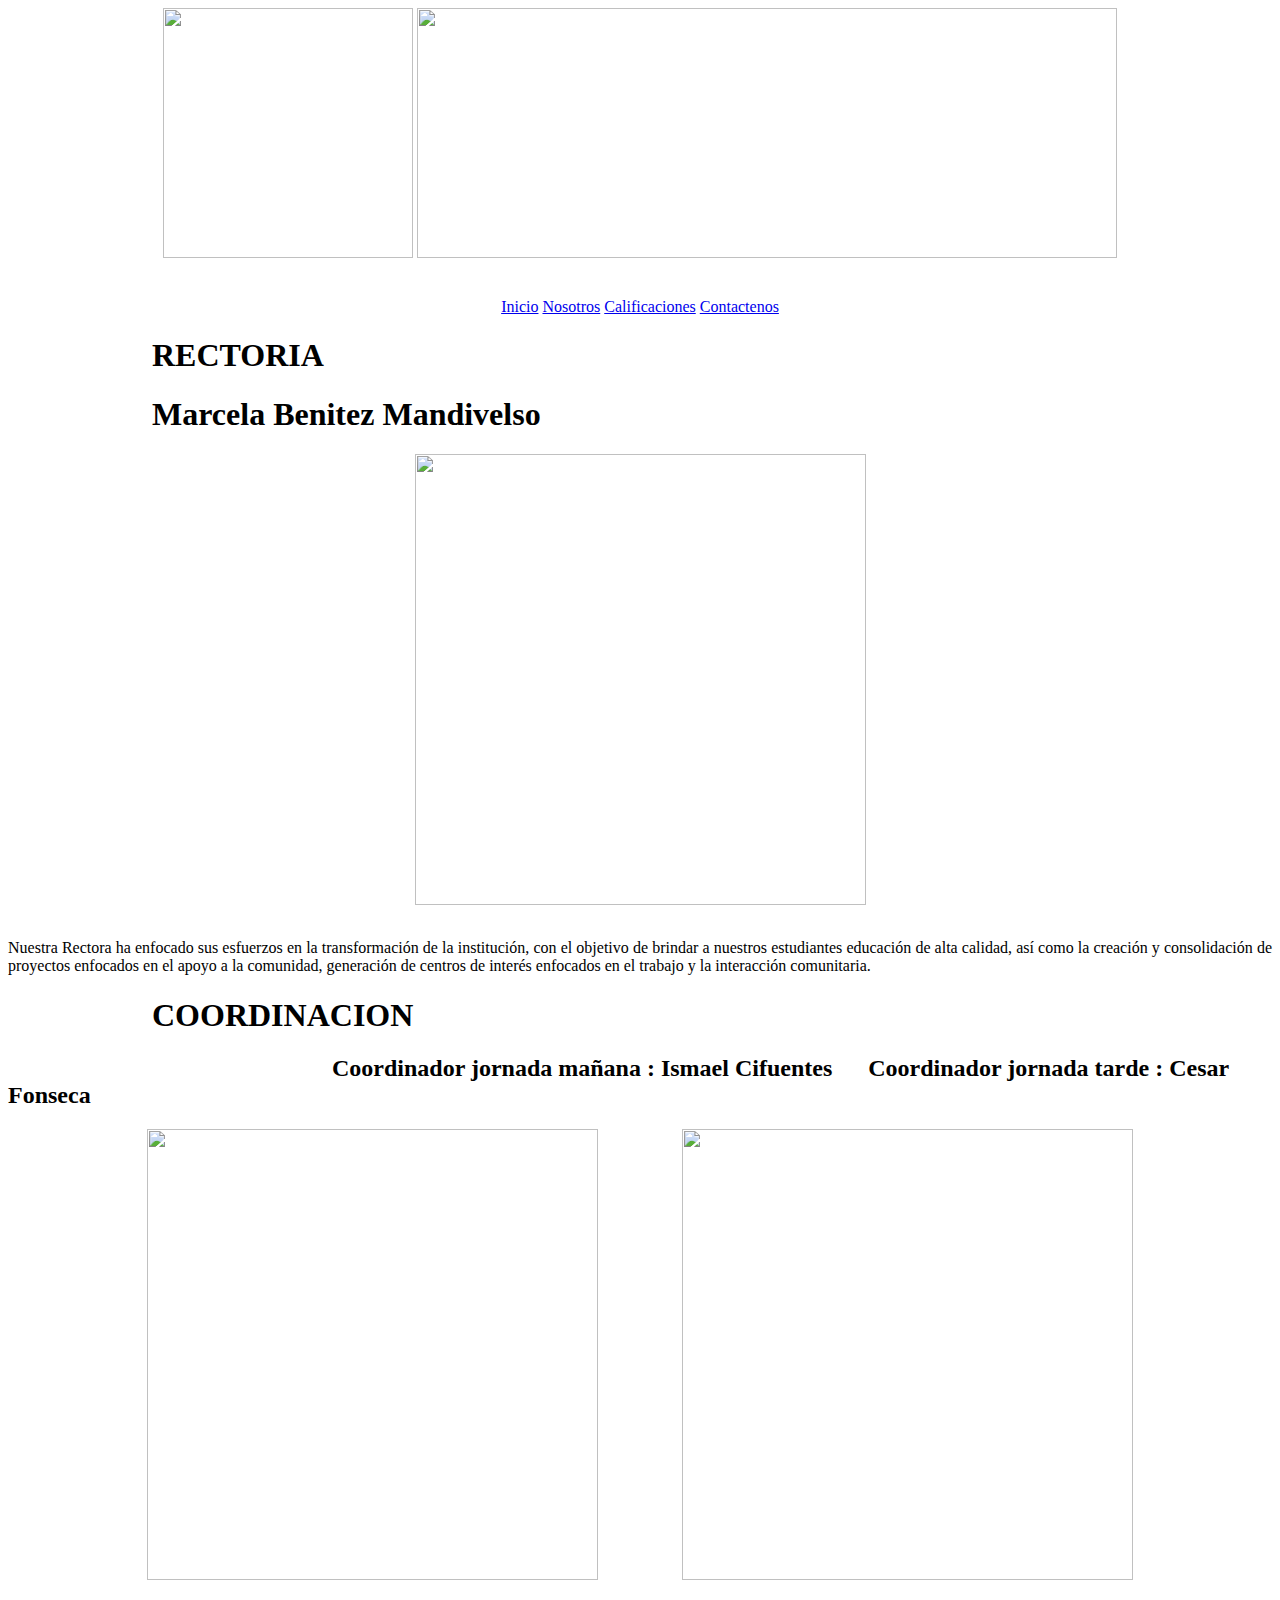
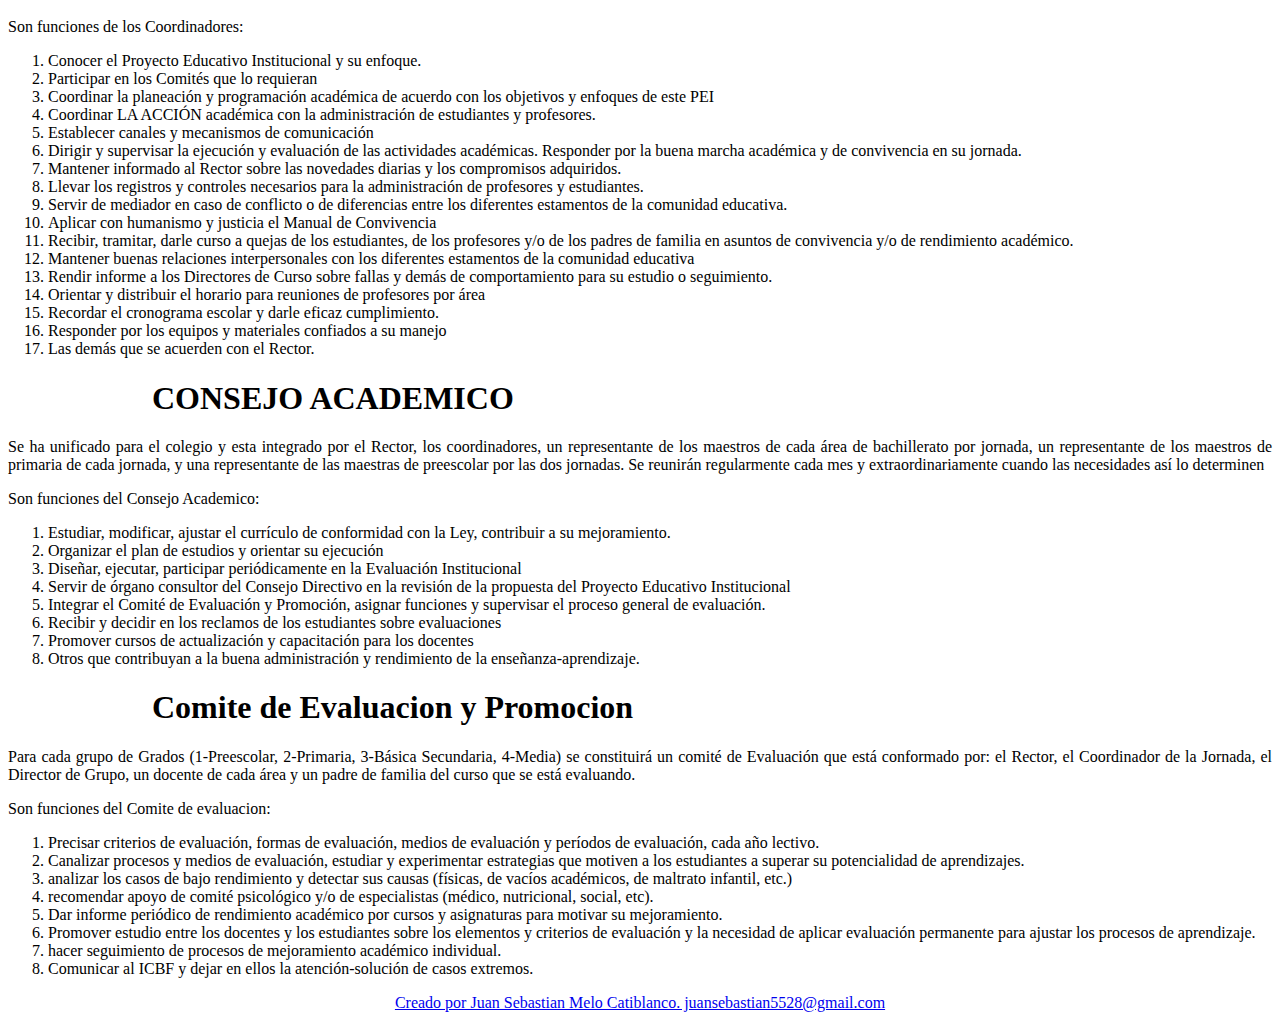
==== directivas.html @ fb1954fb "Add files via upload" ====
<html lang="en">
     <head>
     	 <meta charset="utf-8">
          <title>Colegio Misael Pastrana Borrero</title>
          <link rel="shortcut icon"type="image/x-icon"href="https://static.wixstatic.com/media/eddb7e_8129a7eb02b44044b6641204373d415d~mv2.png/v1/fill/w_239,h_251,al_c,q_85,usm_0.66_1.00_0.01/Logotipo%20de%20la%20institucion%20educativa.webp"><!--Aqui es donde se pone el icono de la pagina web-->
          <link rel="stylesheet" type="text/css" href="css/directivas.css" />

	 </head>
	 <body>
	 	<header>
	 	<center><img src="https://static.wixstatic.com/media/eddb7e_8129a7eb02b44044b6641204373d415d~mv2.png/v1/fill/w_239,h_251,al_c,q_85,usm_0.66_1.00_0.01/Logotipo%20de%20la%20institucion%20educativa.webp" width="250" height="250">
	 	<img src="https://static.wixstatic.com/media/eddb7e_d54137fecb04472b81b33bb0521a0995~mv2.png/v1/fill/w_672,h_420,al_c,lg_1/mgyqtzfpbw6iqdcyifeiois5rh6jc3sachvcdoai.png"width="700" height="250"></center><br><br>
	 	<center>

	 			<a href="file:///D:/Users/FAMILIA/Desktop/Sitio%20Web/index2.html" class="inicio">Inicio</a>
	 			<a href="file:///D:/Users/FAMILIA/Desktop/Sitio%20Web/nosotros.html" class="Nosotros">Nosotros</a>
	 			<a href="#" class="Calificaciones">Calificaciones</a>
	 			<a href="#" class="Contactenos">Contactenos</a><br>
	 <div>
	 	<h1 align="left">&nbsp;&nbsp;&nbsp;&nbsp;&nbsp;&nbsp;&nbsp;&nbsp;&nbsp;&nbsp;&nbsp;&nbsp;&nbsp;&nbsp;&nbsp;&nbsp;&nbsp;&nbsp;RECTORIA</h1>
	 	<h1 align="left" class="segundo">&nbsp;&nbsp;&nbsp;&nbsp;&nbsp;&nbsp;&nbsp;&nbsp;&nbsp;&nbsp;&nbsp;&nbsp;&nbsp;&nbsp;&nbsp;&nbsp;&nbsp;&nbsp;Marcela Benitez Mandivelso</h1>
	 </div>
	 <img src="https://static.wixstatic.com/media/eddb7e_3c84172740e647839916a5e099fda6c9~mv2.jpg/v1/fill/w_324,h_324,al_c,q_80,usm_0.66_1.00_0.01/login-google-account-computer-icons-user.jpg" width="451" height="451"><br><br>	

     <article>
	 <p style="text-align: justify;">
	 Nuestra Rectora ha enfocado sus esfuerzos en la transformación de la institución, con el objetivo de brindar a nuestros estudiantes educación de alta calidad, así como la creación y consolidación de proyectos enfocados en el  apoyo a la comunidad, generación de centros de interés enfocados en el trabajo y la interacción comunitaria.</p>
	</article>

	<div>
	 	<h1 align="left">&nbsp;&nbsp;&nbsp;&nbsp;&nbsp;&nbsp;&nbsp;&nbsp;&nbsp;&nbsp;&nbsp;&nbsp;&nbsp;&nbsp;&nbsp;&nbsp;&nbsp;&nbsp;COORDINACION</h1> 	
	 </div>	
	 <h2 align="left">&nbsp;&nbsp;&nbsp;&nbsp;&nbsp;&nbsp;&nbsp;&nbsp;&nbsp;&nbsp;&nbsp;&nbsp;&nbsp;&nbsp;&nbsp;&nbsp;&nbsp;&nbsp;&nbsp;&nbsp;&nbsp;&nbsp;&nbsp;&nbsp;&nbsp;&nbsp;&nbsp;&nbsp;&nbsp;&nbsp;&nbsp;&nbsp;&nbsp;&nbsp;&nbsp;&nbsp;&nbsp;&nbsp;&nbsp;&nbsp;&nbsp;&nbsp;&nbsp;&nbsp;&nbsp;&nbsp;&nbsp;&nbsp;&nbsp;&nbsp;&nbsp;&nbsp;&nbsp;&nbsp;Coordinador jornada mañana : Ismael Cifuentes &nbsp;&nbsp;&nbsp;&nbsp; Coordinador jornada tarde : Cesar Fonseca</H2>

	 <img src="https://static.wixstatic.com/media/eddb7e_3c84172740e647839916a5e099fda6c9~mv2.jpg/v1/fill/w_324,h_324,al_c,q_80,usm_0.66_1.00_0.01/login-google-account-computer-icons-user.jpg" width="451" height="451">&nbsp;&nbsp;&nbsp;&nbsp;&nbsp;&nbsp;&nbsp;&nbsp;&nbsp;&nbsp;&nbsp;&nbsp;&nbsp;&nbsp;&nbsp;&nbsp;&nbsp;&nbsp;&nbsp;&nbsp;		
	 
	 <img src="https://static.wixstatic.com/media/eddb7e_3c84172740e647839916a5e099fda6c9~mv2.jpg/v1/fill/w_324,h_324,al_c,q_80,usm_0.66_1.00_0.01/login-google-account-computer-icons-user.jpg" width="451" height="451"><br><br>

     <article>
	 <p style="text-align: justify;">
	 Son funciones de los Coordinadores:</p>
	</article>
	</ul>        
                                                                <!-- esta es la manera de hacer una lista ordenada, co numeracion y eso-->
       		 	<ol style="text-align: justify;">
       		<li> Conocer el Proyecto Educativo Institucional y su enfoque.</a></li>
       		<li> Participar en los Comités que lo requieran</a></li>
       		<li> Coordinar la planeación y programación académica de acuerdo con los objetivos y enfoques de este PEI</a></li>
       		<li> Coordinar LA ACCIÓN académica con la administración de estudiantes y profesores.</a></li>
       		<li> Establecer canales y mecanismos de comunicación</a></li>
       		<li> Dirigir y supervisar la ejecución y evaluación de las actividades académicas. Responder por la buena marcha académica y de convivencia en su jornada.</a></li>
       		<li> Mantener informado al Rector sobre las novedades diarias y los compromisos adquiridos.</a></li>
       		<li> Llevar los registros y controles necesarios para la administración de profesores y estudiantes.</a></li>
       		<li> Servir de mediador en caso de conflicto o de diferencias entre los diferentes estamentos de la comunidad educativa.</a></li>
       		<li> Aplicar con humanismo y justicia el Manual de Convivencia</a></li>
       		<li> Recibir, tramitar, darle curso a quejas de los estudiantes, de los profesores y/o de los padres de familia en asuntos de convivencia y/o de rendimiento académico.</a></li>
       		<li> Mantener buenas relaciones interpersonales con los diferentes estamentos de la comunidad educativa</a></li>
       		<li> Rendir informe a los Directores de Curso sobre fallas y demás de comportamiento para su estudio o seguimiento.</a></li>
       		<li> Orientar y distribuir el horario para reuniones de profesores por área</a></li>
       		<li> Recordar el cronograma escolar y darle eficaz cumplimiento.</a></li>
       		<li> Responder  por los equipos y materiales   confiados a su manejo</a></li>
       		<li>  Las demás que se acuerden con el Rector.</a></li>
       		
       	      </ol>


    <div>
	 	<h1 align="left">&nbsp;&nbsp;&nbsp;&nbsp;&nbsp;&nbsp;&nbsp;&nbsp;&nbsp;&nbsp;&nbsp;&nbsp;&nbsp;&nbsp;&nbsp;&nbsp;&nbsp;&nbsp;CONSEJO ACADEMICO</h1> 	
	 </div>	 

	 <article>
	 <p style="text-align: justify;">
	 Se ha unificado para el colegio y esta integrado por el Rector, los coordinadores, un representante de los maestros de cada área de bachillerato por jornada, un representante de los maestros de primaria de cada jornada, y una representante de las maestras de preescolar por las dos jornadas. Se reunirán regularmente  cada mes y extraordinariamente cuando las necesidades así lo determinen</p>
	</article>  	 

<article>
	 <p style="text-align: justify;">
	 Son funciones del Consejo Academico:</p>
	</article>
	</ul>
	<ol style="text-align: justify;">
       		<li>Estudiar, modificar, ajustar el currículo de conformidad con la Ley, contribuir a su mejoramiento.</li>
       		<li>Organizar el plan de estudios y orientar su ejecución</li>
       		<li>Diseñar, ejecutar, participar periódicamente en la Evaluación Institucional</li>
       		<li>Servir de órgano consultor del Consejo Directivo en la revisión de la propuesta del Proyecto Educativo Institucional</li>
       		<li>Integrar el Comité de Evaluación y Promoción, asignar funciones y supervisar el proceso general de evaluación.</li>
       		<li>Recibir y decidir en los reclamos de los estudiantes sobre evaluaciones</li>
       		<li>Promover cursos de actualización y capacitación para los docentes</li>
       		<li>Otros que contribuyan a la buena administración y rendimiento de la enseñanza-aprendizaje.</li>
       </ol>		
       		  
   	<div>
	 	<h1 align="left">&nbsp;&nbsp;&nbsp;&nbsp;&nbsp;&nbsp;&nbsp;&nbsp;&nbsp;&nbsp;&nbsp;&nbsp;&nbsp;&nbsp;&nbsp;&nbsp;&nbsp;&nbsp;Comite de Evaluacion y Promocion</h1> 	

	 </div>	 

	 <article>
	 <p style="text-align: justify;">
	Para cada grupo de Grados  (1-Preescolar, 2-Primaria, 3-Básica Secundaria, 4-Media) se constituirá un comité de Evaluación que está conformado por: el Rector, el Coordinador de la Jornada, el Director de Grupo, un docente de cada área  y un padre de familia del curso que se está evaluando.</p>
	</article>  

	<article>
	 <p style="text-align: justify;">
	 Son funciones del Comite de evaluacion:</p>
	</article>
	</ul>
	<ol style="text-align: justify;">	
	        <li>Precisar criterios de evaluación, formas de evaluación, medios de evaluación y períodos de evaluación, cada año lectivo.</li> 
	        <li>Canalizar procesos y medios de evaluación, estudiar y experimentar estrategias que motiven a los estudiantes a superar su potencialidad de aprendizajes.</li>
	        <li>analizar los casos de bajo rendimiento y detectar sus causas (físicas, de vacíos académicos, de maltrato infantil, etc.)</li>
	        <li>recomendar apoyo de comité psicológico y/o de especialistas (médico, nutricional, social, etc).</li>
	        <li>Dar informe periódico de rendimiento académico por cursos y asignaturas para motivar su mejoramiento.</li>
	        <li>Promover estudio entre los docentes y los estudiantes sobre los elementos y criterios de evaluación y la necesidad de aplicar evaluación permanente para ajustar los procesos de aprendizaje.</li>
	        <li>hacer seguimiento de procesos de mejoramiento académico individual.</li>
	        <li>Comunicar al ICBF y dejar en ellos la atención-solución de casos extremos.</li> 


	    </ol>
<center>
	 	<a href="#" class="footer">Creado por Juan Sebastian Melo Catiblanco. juansebastian5528@gmail.com</a>
	 </center>

        </center>
	 	</header>

	</body>
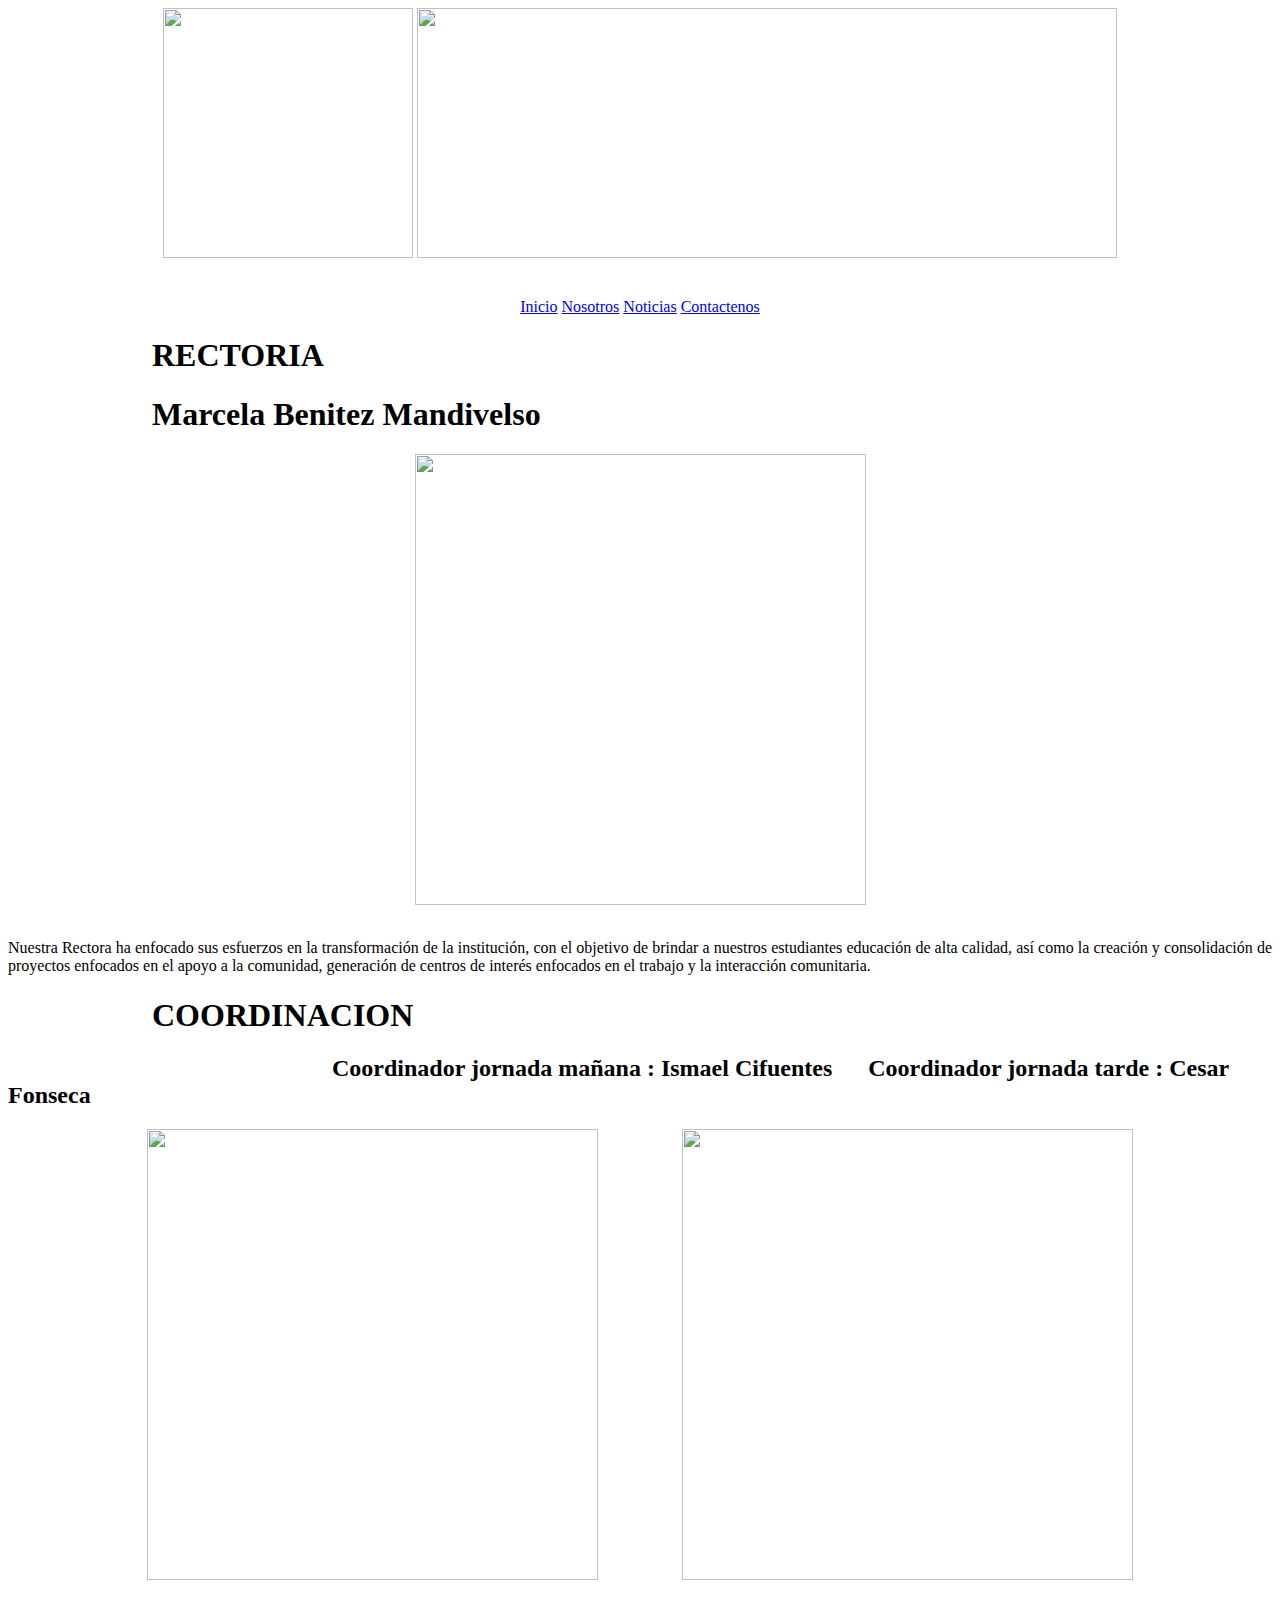
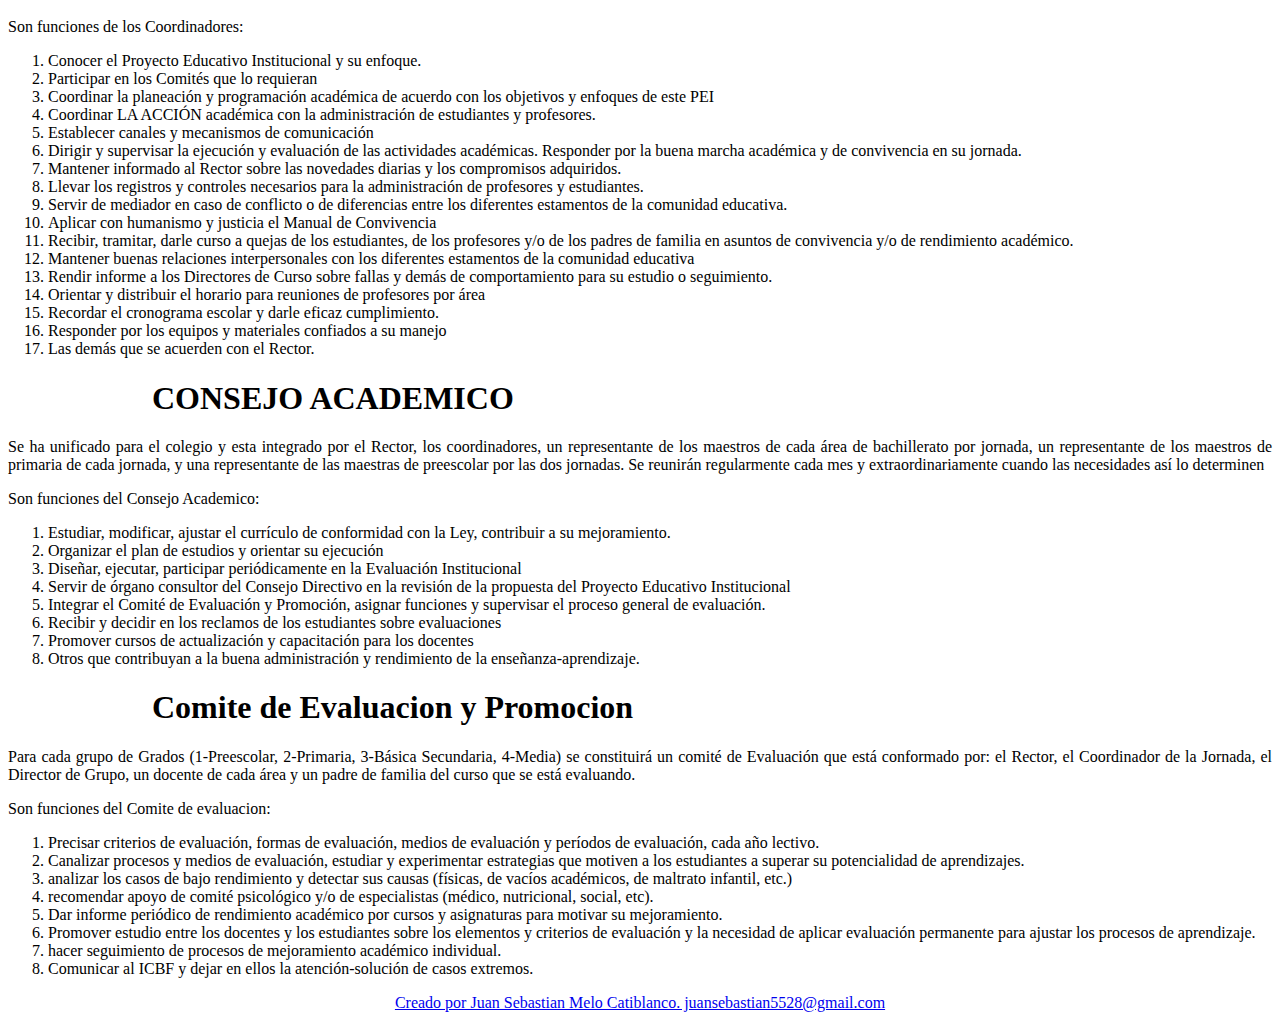
==== commit 31df913a: "Add files via upload" ====
--- a/directivas.html
+++ b/directivas.html
@@ -1,9 +1,9 @@
-	<html lang="en">
-     <head>
-     	 <meta charset="utf-8">
-          <title>Colegio Misael Pastrana Borrero</title>
-          <link rel="shortcut icon"type="image/x-icon"href="https://static.wixstatic.com/media/eddb7e_8129a7eb02b44044b6641204373d415d~mv2.png/v1/fill/w_239,h_251,al_c,q_85,usm_0.66_1.00_0.01/Logotipo%20de%20la%20institucion%20educativa.webp"><!--Aqui es donde se pone el icono de la pagina web-->
-          <link rel="stylesheet" type="text/css" href="css/directivas.css" />
+		<html lang="en">
+	     <head>
+	     	 <meta charset="utf-8">
+	          <title>Colegio Misael Pastrana Borrero</title>
+	          <link rel="shortcut icon"type="image/x-icon"href="https://static.wixstatic.com/media/eddb7e_8129a7eb02b44044b6641204373d415d~mv2.png/v1/fill/w_239,h_251,al_c,q_85,usm_0.66_1.00_0.01/Logotipo%20de%20la%20institucion%20educativa.webp"><!--Aqui es donde se pone el icono de la pagina web-->
+	          <link rel="stylesheet" type="text/css" href="css/directivas.css" />
 
 	 </head>
 	 <body>
@@ -14,8 +14,8 @@
 
 	 			<a href="file:///D:/Users/FAMILIA/Desktop/Sitio%20Web/index2.html" class="inicio">Inicio</a>
 	 			<a href="file:///D:/Users/FAMILIA/Desktop/Sitio%20Web/nosotros.html" class="Nosotros">Nosotros</a>
-	 			<a href="#" class="Calificaciones">Calificaciones</a>
-	 			<a href="#" class="Contactenos">Contactenos</a><br>
+	 			<a href="file:///D:/Users/FAMILIA/Desktop/Sitio%20Web/noticias.html" class="Calificaciones">Noticias</a>
+	 			<a href="file:///D:/Users/FAMILIA/Desktop/Sitio%20Web/contactenos.html" class="Contactenos">Contactenos</a><br>
 	 <div>
 	 	<h1 align="left">&nbsp;&nbsp;&nbsp;&nbsp;&nbsp;&nbsp;&nbsp;&nbsp;&nbsp;&nbsp;&nbsp;&nbsp;&nbsp;&nbsp;&nbsp;&nbsp;&nbsp;&nbsp;RECTORIA</h1>
 	 	<h1 align="left" class="segundo">&nbsp;&nbsp;&nbsp;&nbsp;&nbsp;&nbsp;&nbsp;&nbsp;&nbsp;&nbsp;&nbsp;&nbsp;&nbsp;&nbsp;&nbsp;&nbsp;&nbsp;&nbsp;Marcela Benitez Mandivelso</h1>
